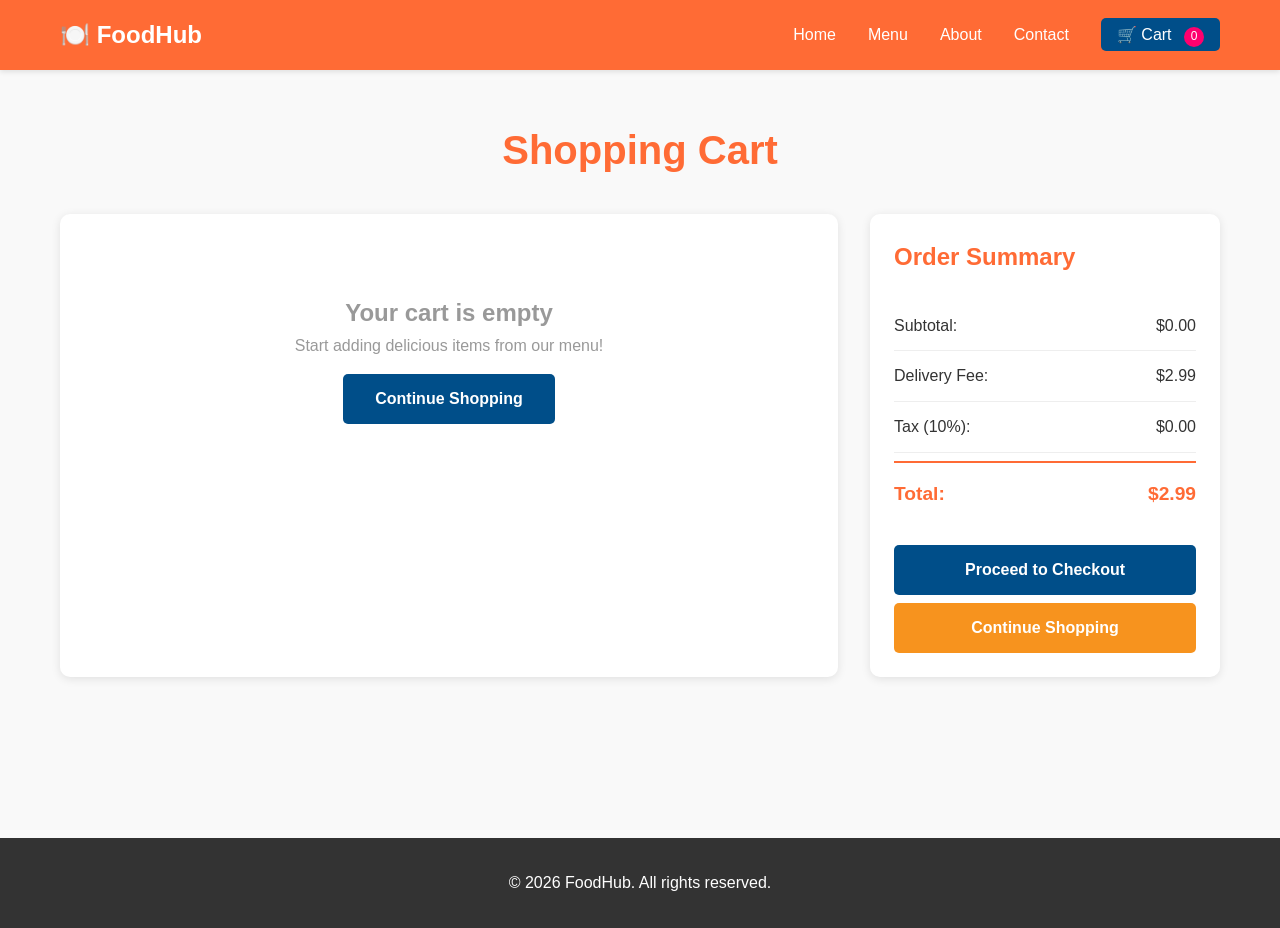
==== cart.html @ d79af3c3 "Initial commit: FoodHub - Online Food Delivery Website" ====
<!DOCTYPE html>
<html lang="en">
<head>
    <meta charset="UTF-8">
    <meta name="viewport" content="width=device-width, initial-scale=1.0">
    <title>Shopping Cart - FoodHub</title>
    <link rel="stylesheet" href="styles.css">
</head>
<body>
    <!-- Navigation -->
    <nav class="navbar">
        <div class="container">
            <div class="nav-wrapper">
                <div class="logo">🍽️ FoodHub</div>
                <ul class="nav-menu">
                    <li><a href="index.html">Home</a></li>
                    <li><a href="index.html#menu">Menu</a></li>
                    <li><a href="index.html#about">About</a></li>
                    <li><a href="index.html#contact">Contact</a></li>
                    <li><a href="cart.html" class="cart-link">🛒 Cart <span id="cart-count">0</span></a></li>
                </ul>
            </div>
        </div>
    </nav>

    <!-- Cart Section -->
    <section class="cart-section">
        <div class="container">
            <h1>Shopping Cart</h1>
            
            <div class="cart-wrapper">
                <!-- Cart Items -->
                <div class="cart-items-container">
                    <div id="cart-items">
                        <!-- Cart items loaded here -->
                    </div>
                    <div id="empty-cart" class="empty-cart" style="display: none; text-align: center; padding: 3rem;">
                        <h2>Your cart is empty</h2>
                        <p>Start adding delicious items from our menu!</p>
                        <a href="index.html#menu" class="btn btn-primary" style="margin-top: 1rem;">Continue Shopping</a>
                    </div>
                </div>

                <!-- Order Summary -->
                <div class="order-summary">
                    <h2>Order Summary</h2>
                    <div class="summary-item">
                        <span>Subtotal:</span>
                        <span id="subtotal">$0.00</span>
                    </div>
                    <div class="summary-item">
                        <span>Delivery Fee:</span>
                        <span id="delivery-fee">$2.99</span>
                    </div>
                    <div class="summary-item">
                        <span>Tax (10%):</span>
                        <span id="tax">$0.00</span>
                    </div>
                    <div class="summary-item total">
                        <span>Total:</span>
                        <span id="total">$0.00</span>
                    </div>
                    <button class="btn btn-primary" id="checkout-btn" style="width: 100%; margin-top: 1.5rem; padding: 1rem;">Proceed to Checkout</button>
                    <a href="index.html#menu" class="btn btn-secondary" style="width: 100%; margin-top: 0.5rem; text-align: center;">Continue Shopping</a>
                </div>
            </div>
        </div>
    </section>

    <!-- Footer -->
    <footer class="footer">
        <div class="container">
            <p>&copy; 2026 FoodHub. All rights reserved.</p>
        </div>
    </footer>

    <style>
        .cart-section {
            padding: 3rem 2rem;
            min-height: 80vh;
        }

        .cart-section h1 {
            text-align: center;
            color: #ff6b35;
            margin-bottom: 2rem;
            font-size: 2.5rem;
        }

        .cart-wrapper {
            display: grid;
            grid-template-columns: 1fr 350px;
            gap: 2rem;
        }

        .cart-items-container {
            background-color: white;
            padding: 2rem;
            border-radius: 10px;
            box-shadow: 0 2px 10px rgba(0,0,0,0.1);
            min-height: 400px;
        }

        .cart-item {
            display: grid;
            grid-template-columns: 80px 1fr 100px;
            gap: 1.5rem;
            padding: 1.5rem;
            border-bottom: 1px solid #eee;
            align-items: center;
        }

        .cart-item:last-child {
            border-bottom: none;
        }

        .cart-item-image {
            width: 80px;
            height: 80px;
            background-color: #f0f0f0;
            border-radius: 8px;
            display: flex;
            align-items: center;
            justify-content: center;
            font-size: 2.5rem;
        }

        .cart-item-details {
            display: flex;
            flex-direction: column;
        }

        .cart-item-name {
            font-weight: bold;
            margin-bottom: 0.5rem;
            font-size: 1.1rem;
        }

        .cart-item-price {
            color: #ff6b35;
            font-weight: bold;
        }

        .cart-item-controls {
            display: flex;
            align-items: center;
            gap: 0.5rem;
        }

        .cart-item-controls button {
            width: 30px;
            height: 30px;
            border: 1px solid #ddd;
            background-color: white;
            cursor: pointer;
            border-radius: 4px;
            transition: all 0.3s;
        }

        .cart-item-controls button:hover {
            background-color: #ff6b35;
            color: white;
            border-color: #ff6b35;
        }

        .cart-item-quantity {
            width: 45px;
            text-align: center;
            border: 1px solid #ddd;
            padding: 0.25rem;
            border-radius: 4px;
        }

        .cart-item-remove {
            color: #999;
            cursor: pointer;
            font-size: 0.9rem;
            text-decoration: underline;
        }

        .cart-item-remove:hover {
            color: #ff6b35;
        }

        .order-summary {
            background-color: white;
            padding: 1.5rem;
            border-radius: 10px;
            box-shadow: 0 2px 10px rgba(0,0,0,0.1);
            height: fit-content;
            position: sticky;
            top: 80px;
        }

        .order-summary h2 {
            color: #ff6b35;
            margin-bottom: 1.5rem;
            font-size: 1.5rem;
        }

        .summary-item {
            display: flex;
            justify-content: space-between;
            padding: 0.75rem 0;
            border-bottom: 1px solid #eee;
        }

        .summary-item.total {
            border-bottom: none;
            border-top: 2px solid #ff6b35;
            font-weight: bold;
            font-size: 1.2rem;
            color: #ff6b35;
            margin-top: 0.5rem;
            padding-top: 1rem;
        }

        .empty-cart {
            color: #999;
        }

        @media (max-width: 768px) {
            .cart-wrapper {
                grid-template-columns: 1fr;
            }

            .cart-item {
                grid-template-columns: 60px 1fr;
            }

            .cart-item-controls {
                grid-column: 1 / -1;
                margin-top: 1rem;
            }

            .order-summary {
                position: static;
            }
        }
    </style>

    <script src="script.js"></script>
    <script src="cart.js"></script>
</body>
</html>
---- styles.css ----
/* General Styles */
* {
    margin: 0;
    padding: 0;
    box-sizing: border-box;
}

body {
    font-family: 'Segoe UI', Tahoma, Geneva, Verdana, sans-serif;
    line-height: 1.6;
    color: #333;
    background-color: #f9f9f9;
}

.container {
    max-width: 1200px;
    margin: 0 auto;
    padding: 0 20px;
}

/* Navigation */
.navbar {
    background-color: #ff6b35;
    color: white;
    padding: 1rem 0;
    position: sticky;
    top: 0;
    z-index: 100;
    box-shadow: 0 2px 5px rgba(0,0,0,0.1);
}

.nav-wrapper {
    display: flex;
    justify-content: space-between;
    align-items: center;
}

.logo {
    font-size: 1.5rem;
    font-weight: bold;
}

.nav-menu {
    display: flex;
    list-style: none;
    gap: 2rem;
    align-items: center;
}

.nav-menu a {
    color: white;
    text-decoration: none;
    transition: opacity 0.3s;
}

.nav-menu a:hover {
    opacity: 0.8;
}

.cart-link {
    background-color: #004e89;
    padding: 0.5rem 1rem;
    border-radius: 5px;
    position: relative;
}

#cart-count {
    background-color: #ff006e;
    color: white;
    border-radius: 50%;
    width: 20px;
    height: 20px;
    display: inline-flex;
    align-items: center;
    justify-content: center;
    font-size: 0.75rem;
    margin-left: 0.5rem;
}

/* Hero Section */
.hero {
    background: linear-gradient(135deg, #ff6b35 0%, #f7931e 100%);
    color: white;
    padding: 6rem 2rem;
    text-align: center;
}

.hero-content h1 {
    font-size: 3rem;
    margin-bottom: 1rem;
}

.hero-content p {
    font-size: 1.2rem;
    margin-bottom: 2rem;
}

/* Buttons */
.btn {
    display: inline-block;
    padding: 0.75rem 2rem;
    text-decoration: none;
    border: none;
    border-radius: 5px;
    cursor: pointer;
    transition: all 0.3s;
    font-size: 1rem;
    font-weight: bold;
}

.btn-primary {
    background-color: #004e89;
    color: white;
}

.btn-primary:hover {
    background-color: #003d70;
    transform: translateY(-2px);
}

.btn-secondary {
    background-color: #f7931e;
    color: white;
}

.btn-secondary:hover {
    background-color: #e68317;
}

.btn-success {
    background-color: #28a745;
    color: white;
}

.btn-success:hover {
    background-color: #218838;
}

/* Featured Section */
.featured,
.menu,
.about,
.contact {
    padding: 4rem 2rem;
}

.featured {
    background-color: white;
}

.featured h2,
.menu h2,
.about h2,
.contact h2 {
    text-align: center;
    font-size: 2.5rem;
    margin-bottom: 3rem;
    color: #ff6b35;
}

/* Products Grid */
.products-grid {
    display: grid;
    grid-template-columns: repeat(auto-fill, minmax(280px, 1fr));
    gap: 2rem;
    margin-bottom: 2rem;
}

.product-card {
    background-color: white;
    border-radius: 10px;
    overflow: hidden;
    box-shadow: 0 2px 10px rgba(0,0,0,0.1);
    transition: transform 0.3s, box-shadow 0.3s;
    cursor: pointer;
}

.product-card:hover {
    transform: translateY(-5px);
    box-shadow: 0 5px 20px rgba(0,0,0,0.15);
}

.product-image {
    width: 100%;
    height: 200px;
    background-color: #eee;
    display: flex;
    align-items: center;
    justify-content: center;
    font-size: 4rem;
    overflow: hidden;
}

.product-info {
    padding: 1.5rem;
}

.product-name {
    font-size: 1.2rem;
    font-weight: bold;
    margin-bottom: 0.5rem;
}

.product-category {
    color: #ff6b35;
    font-size: 0.85rem;
    margin-bottom: 0.5rem;
}

.product-description {
    color: #666;
    font-size: 0.9rem;
    margin-bottom: 1rem;
    height: 40px;
    overflow: hidden;
}

.product-footer {
    display: flex;
    justify-content: space-between;
    align-items: center;
}

.product-price {
    font-size: 1.5rem;
    font-weight: bold;
    color: #ff6b35;
}

.product-rating {
    color: #ffc107;
    font-size: 0.9rem;
}

.add-to-cart-btn {
    padding: 0.5rem 1rem;
    background-color: #ff6b35;
    color: white;
    border: none;
    border-radius: 5px;
    cursor: pointer;
    transition: background-color 0.3s;
}

.add-to-cart-btn:hover {
    background-color: #e55a25;
}

/* Category Filter */
.category-filter {
    display: flex;
    justify-content: center;
    gap: 1rem;
    margin-bottom: 2rem;
    flex-wrap: wrap;
}

.filter-btn {
    padding: 0.5rem 1.5rem;
    border: 2px solid #ff6b35;
    background-color: white;
    color: #ff6b35;
    border-radius: 25px;
    cursor: pointer;
    transition: all 0.3s;
}

.filter-btn.active,
.filter-btn:hover {
    background-color: #ff6b35;
    color: white;
}

/* Menu Section */
.menu {
    background-color: #f9f9f9;
}

/* About Section */
.about {
    background-color: white;
}

.about-content {
    display: grid;
    grid-template-columns: 1fr;
    gap: 2rem;
}

.about-text {
    font-size: 1.1rem;
    line-height: 1.8;
}

.about-text p {
    margin-bottom: 1.5rem;
}

.features {
    list-style: none;
    display: grid;
    grid-template-columns: repeat(2, 1fr);
    gap: 1rem;
}

.features li {
    padding: 1rem;
    background-color: #f9f9f9;
    border-left: 4px solid #ff6b35;
    border-radius: 5px;
}

/* Contact Section */
.contact {
    background-color: #f9f9f9;
}

.contact-info {
    display: grid;
    grid-template-columns: repeat(auto-fit, minmax(250px, 1fr));
    gap: 2rem;
    margin-top: 2rem;
}

.contact-item {
    background-color: white;
    padding: 2rem;
    border-radius: 10px;
    text-align: center;
    box-shadow: 0 2px 10px rgba(0,0,0,0.1);
}

.contact-item h3 {
    color: #ff6b35;
    margin-bottom: 1rem;
    font-size: 1.3rem;
}

/* Modal */
.modal {
    display: none;
    position: fixed;
    z-index: 1000;
    left: 0;
    top: 0;
    width: 100%;
    height: 100%;
    background-color: rgba(0,0,0,0.4);
    animation: fadeIn 0.3s;
}

@keyframes fadeIn {
    from { opacity: 0; }
    to { opacity: 1; }
}

.modal-content {
    background-color: white;
    margin: 5% auto;
    padding: 2rem;
    border-radius: 10px;
    width: 90%;
    max-width: 600px;
    box-shadow: 0 5px 20px rgba(0,0,0,0.3);
    animation: slideIn 0.3s;
}

@keyframes slideIn {
    from { transform: translateY(-50px); opacity: 0; }
    to { transform: translateY(0); opacity: 1; }
}

.close {
    color: #aaa;
    float: right;
    font-size: 28px;
    font-weight: bold;
    cursor: pointer;
}

.close:hover {
    color: #ff6b35;
}

.modal-body {
    margin-top: 1rem;
}

.modal-product-image {
    width: 100%;
    height: 300px;
    background-color: #eee;
    display: flex;
    align-items: center;
    justify-content: center;
    font-size: 5rem;
    border-radius: 10px;
    margin-bottom: 1.5rem;
}

.modal-product-name {
    font-size: 2rem;
    font-weight: bold;
    color: #333;
    margin-bottom: 0.5rem;
}

.modal-product-price {
    font-size: 1.8rem;
    color: #ff6b35;
    margin-bottom: 1rem;
}

.modal-product-description {
    color: #666;
    margin-bottom: 1.5rem;
    line-height: 1.8;
}

.quantity-control {
    display: flex;
    align-items: center;
    gap: 1rem;
    margin-bottom: 1.5rem;
}

.quantity-control button {
    padding: 0.5rem 1rem;
    border: 1px solid #ddd;
    background-color: white;
    cursor: pointer;
    border-radius: 5px;
}

.quantity-control input {
    width: 50px;
    padding: 0.5rem;
    text-align: center;
    border: 1px solid #ddd;
    border-radius: 5px;
}

/* Footer */
.footer {
    background-color: #333;
    color: white;
    text-align: center;
    padding: 2rem;
    margin-top: 3rem;
}

/* Responsive */
@media (max-width: 768px) {
    .nav-menu {
        gap: 1rem;
        font-size: 0.9rem;
    }

    .hero-content h1 {
        font-size: 2rem;
    }

    .products-grid {
        grid-template-columns: repeat(auto-fill, minmax(200px, 1fr));
    }

    .featured h2,
    .menu h2,
    .about h2,
    .contact h2 {
        font-size: 2rem;
    }

    .features {
        grid-template-columns: 1fr;
    }
}

@media (max-width: 480px) {
    .nav-menu {
        flex-direction: column;
        gap: 0.5rem;
    }

    .hero-content h1 {
        font-size: 1.5rem;
    }

    .products-grid {
        grid-template-columns: 1fr;
    }
}
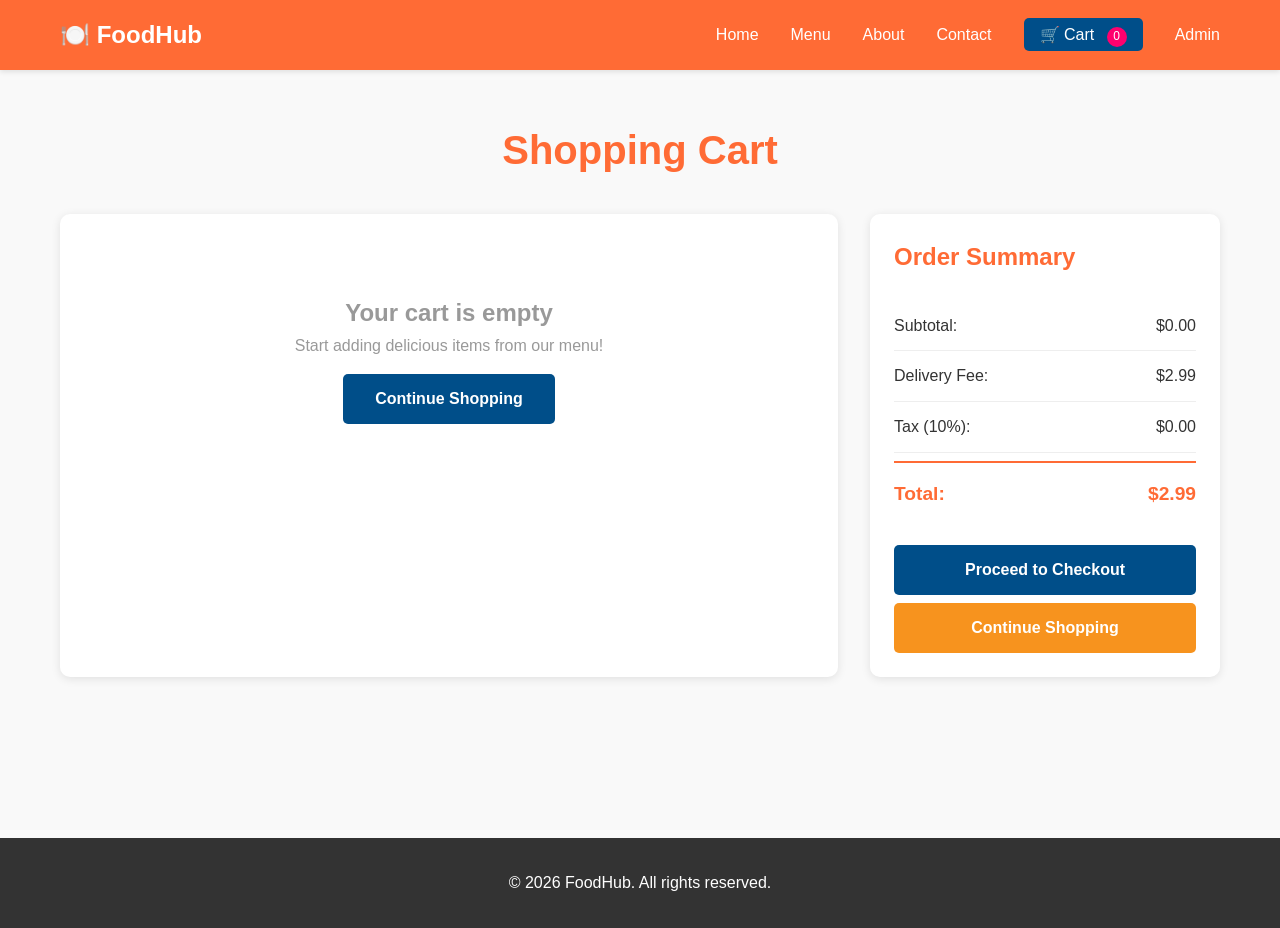
==== commit 854283d1: "first commit" ====
--- a/cart.html
+++ b/cart.html
@@ -18,6 +18,7 @@
                     <li><a href="index.html#about">About</a></li>
                     <li><a href="index.html#contact">Contact</a></li>
                     <li><a href="cart.html" class="cart-link">🛒 Cart <span id="cart-count">0</span></a></li>
+                    <li><a href="admin-login.html">Admin</a></li>
                 </ul>
             </div>
         </div>
--- a/styles.css
+++ b/styles.css
@@ -490,3 +490,171 @@
         grid-template-columns: 1fr;
     }
 }
+
+/* Admin Page Styles */
+.admin-section {
+    padding: 4rem 2rem;
+    background-color: #f9f9f9;
+}
+
+.admin-tabs {
+    display: flex;
+    gap: 1rem;
+    flex-wrap: wrap;
+    margin-bottom: 1.5rem;
+}
+
+.tab-btn {
+    border: 2px solid #ff6b35;
+    background-color: white;
+    color: #ff6b35;
+    padding: 0.75rem 1.5rem;
+    border-radius: 30px;
+    cursor: pointer;
+    transition: all 0.25s ease;
+}
+
+.tab-btn.active,
+.tab-btn:hover {
+    background-color: #ff6b35;
+    color: white;
+}
+
+.admin-order-table {
+    width: 100%;
+    border-collapse: collapse;
+    margin-top: 1rem;
+    background-color: white;
+    box-shadow: 0 2px 10px rgba(0,0,0,0.1);
+    border-radius: 10px;
+    overflow: hidden;
+}
+
+.admin-order-table th,
+.admin-order-table td {
+    padding: 1rem;
+    border-bottom: 1px solid #eee;
+}
+
+.admin-order-table th {
+    background-color: #004e89;
+    color: white;
+    text-align: left;
+}
+
+.admin-order-table tbody tr:hover {
+    background-color: #fff7f0;
+}
+
+.order-status {
+    padding: 0.4rem 0.75rem;
+    border-radius: 999px;
+    font-size: 0.9rem;
+    font-weight: bold;
+}
+
+.order-status.pending {
+    background-color: #fff4e6;
+    color: #d97706;
+}
+
+.order-status.completed {
+    background-color: #e6ffed;
+    color: #166534;
+}
+
+.admin-header {
+    display: flex;
+    justify-content: space-between;
+    align-items: center;
+    flex-wrap: wrap;
+    gap: 1rem;
+    margin-bottom: 2rem;
+}
+
+.admin-header h1 {
+    color: #ff6b35;
+    font-size: 2.5rem;
+}
+
+.admin-actions {
+    display: flex;
+    gap: 1rem;
+    flex-wrap: wrap;
+}
+
+.admin-table {
+    width: 100%;
+    border-collapse: collapse;
+    background-color: white;
+    box-shadow: 0 2px 10px rgba(0,0,0,0.1);
+    border-radius: 10px;
+    overflow: hidden;
+}
+
+.admin-table th,
+.admin-table td {
+    padding: 1rem;
+    border-bottom: 1px solid #eee;
+    text-align: left;
+}
+
+.admin-table th {
+    background-color: #ff6b35;
+    color: white;
+    font-weight: 600;
+}
+
+.admin-table tbody tr:hover {
+    background-color: #fff7f0;
+}
+
+.admin-table td.actions {
+    display: flex;
+    gap: 0.5rem;
+}
+
+.admin-form {
+    background-color: white;
+    padding: 2rem;
+    border-radius: 10px;
+    box-shadow: 0 2px 10px rgba(0,0,0,0.1);
+    margin-top: 2rem;
+}
+
+.admin-form label {
+    display: block;
+    font-weight: 600;
+    margin-bottom: 0.5rem;
+    color: #333;
+}
+
+.admin-form input,
+.admin-form select,
+.admin-form textarea {
+    width: 100%;
+    padding: 0.9rem 1rem;
+    margin-bottom: 1rem;
+    border: 1px solid #ddd;
+    border-radius: 8px;
+    font-size: 1rem;
+}
+
+.admin-form textarea {
+    resize: vertical;
+    min-height: 120px;
+}
+
+.admin-form-buttons {
+    display: flex;
+    gap: 1rem;
+    flex-wrap: wrap;
+}
+
+.admin-empty-state {
+    background-color: white;
+    padding: 2rem;
+    border-radius: 10px;
+    text-align: center;
+    box-shadow: 0 2px 10px rgba(0,0,0,0.1);
+}
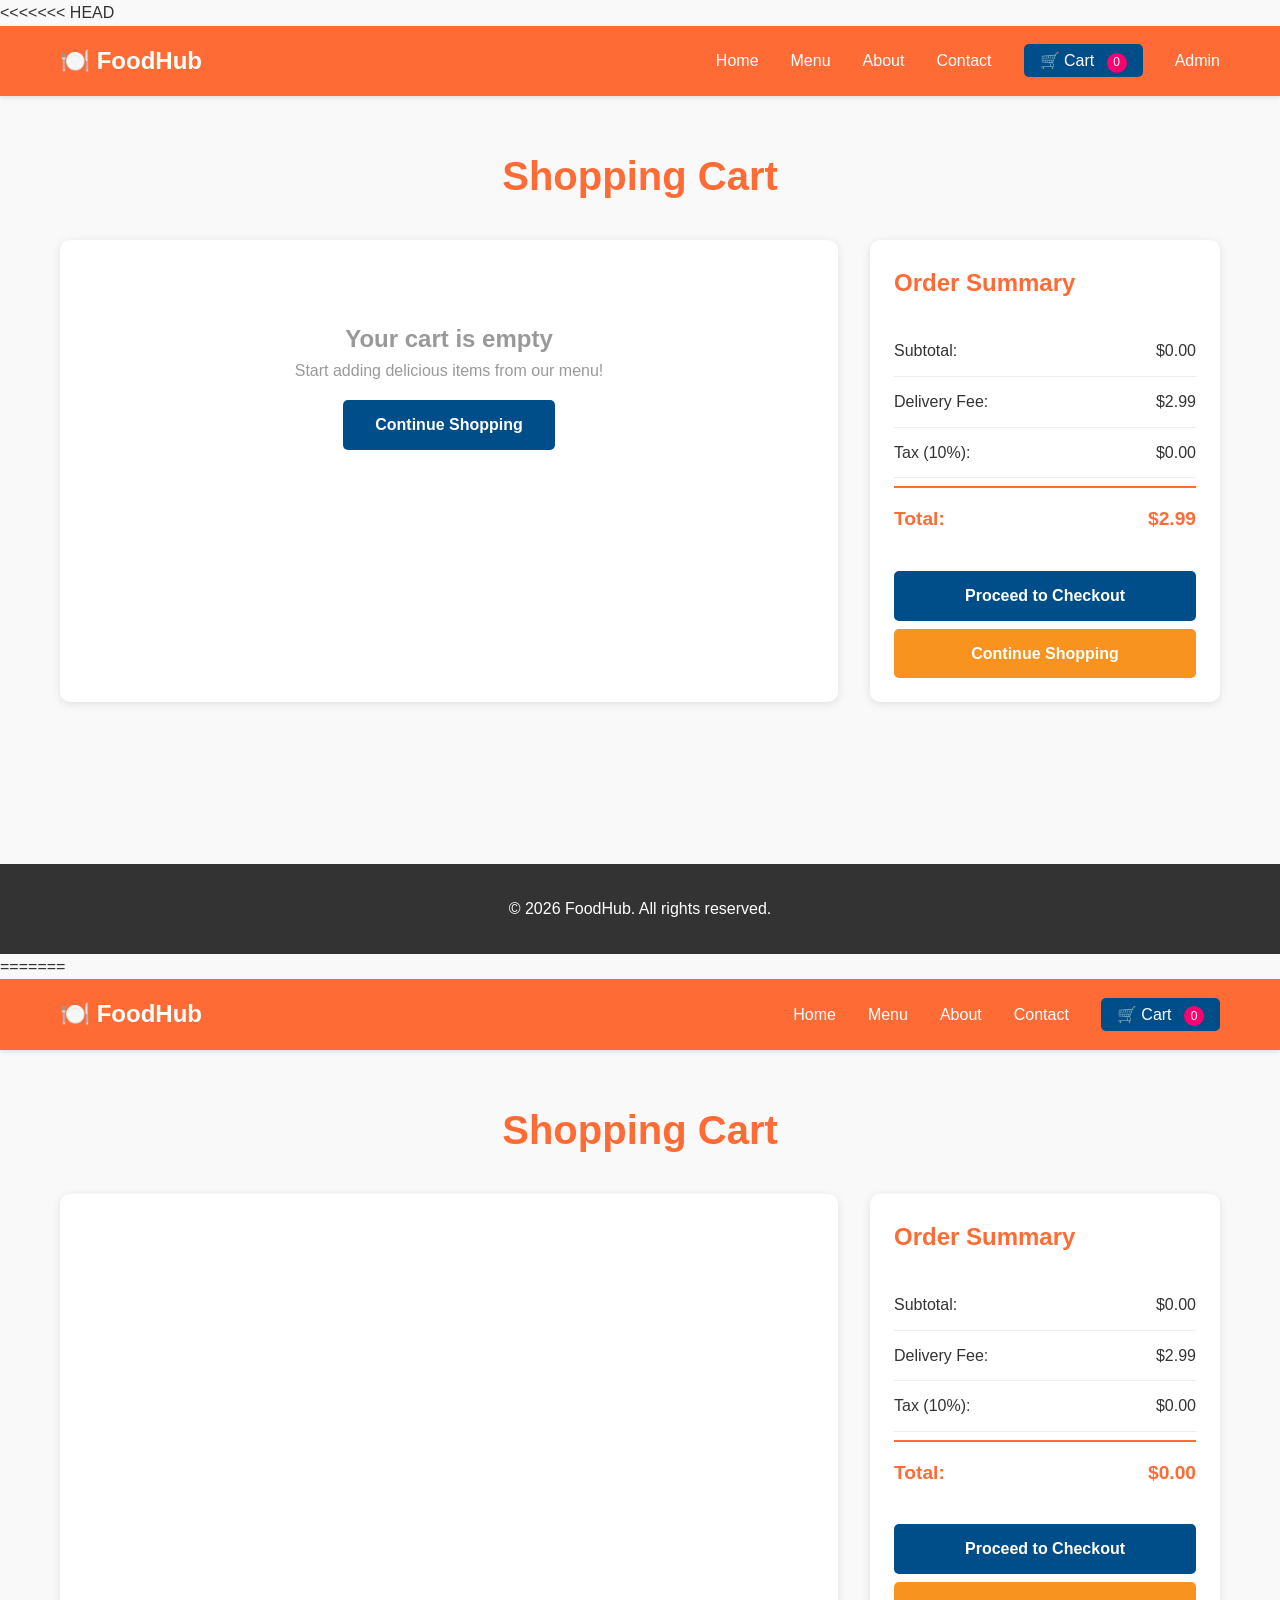
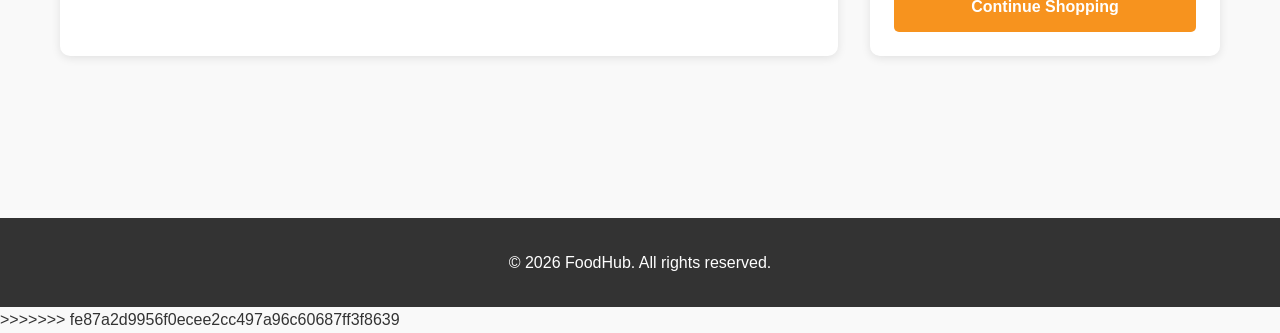
==== commit 91d89e8a: "second commit" ====
--- a/cart.html
+++ b/cart.html
@@ -1,3 +1,4 @@
+<<<<<<< HEAD
 <!DOCTYPE html>
 <html lang="en">
 <head>
@@ -244,3 +245,250 @@
     <script src="cart.js"></script>
 </body>
 </html>
+=======
+<!DOCTYPE html>
+<html lang="en">
+<head>
+    <meta charset="UTF-8">
+    <meta name="viewport" content="width=device-width, initial-scale=1.0">
+    <title>Shopping Cart - FoodHub</title>
+    <link rel="stylesheet" href="styles.css">
+</head>
+<body>
+    <!-- Navigation -->
+    <nav class="navbar">
+        <div class="container">
+            <div class="nav-wrapper">
+                <div class="logo">🍽️ FoodHub</div>
+                <ul class="nav-menu">
+                    <li><a href="index.html">Home</a></li>
+                    <li><a href="index.html#menu">Menu</a></li>
+                    <li><a href="index.html#about">About</a></li>
+                    <li><a href="index.html#contact">Contact</a></li>
+                    <li><a href="cart.html" class="cart-link">🛒 Cart <span id="cart-count">0</span></a></li>
+                </ul>
+            </div>
+        </div>
+    </nav>
+
+    <!-- Cart Section -->
+    <section class="cart-section">
+        <div class="container">
+            <h1>Shopping Cart</h1>
+            
+            <div class="cart-wrapper">
+                <!-- Cart Items -->
+                <div class="cart-items-container">
+                    <div id="cart-items">
+                        <!-- Cart items loaded here -->
+                    </div>
+                    <div id="empty-cart" class="empty-cart" style="display: none; text-align: center; padding: 3rem;">
+                        <h2>Your cart is empty</h2>
+                        <p>Start adding delicious items from our menu!</p>
+                        <a href="index.html#menu" class="btn btn-primary" style="margin-top: 1rem;">Continue Shopping</a>
+                    </div>
+                </div>
+
+                <!-- Order Summary -->
+                <div class="order-summary">
+                    <h2>Order Summary</h2>
+                    <div class="summary-item">
+                        <span>Subtotal:</span>
+                        <span id="subtotal">$0.00</span>
+                    </div>
+                    <div class="summary-item">
+                        <span>Delivery Fee:</span>
+                        <span id="delivery-fee">$2.99</span>
+                    </div>
+                    <div class="summary-item">
+                        <span>Tax (10%):</span>
+                        <span id="tax">$0.00</span>
+                    </div>
+                    <div class="summary-item total">
+                        <span>Total:</span>
+                        <span id="total">$0.00</span>
+                    </div>
+                    <button class="btn btn-primary" id="checkout-btn" style="width: 100%; margin-top: 1.5rem; padding: 1rem;">Proceed to Checkout</button>
+                    <a href="index.html#menu" class="btn btn-secondary" style="width: 100%; margin-top: 0.5rem; text-align: center;">Continue Shopping</a>
+                </div>
+            </div>
+        </div>
+    </section>
+
+    <!-- Footer -->
+    <footer class="footer">
+        <div class="container">
+            <p>&copy; 2026 FoodHub. All rights reserved.</p>
+        </div>
+    </footer>
+
+    <style>
+        .cart-section {
+            padding: 3rem 2rem;
+            min-height: 80vh;
+        }
+
+        .cart-section h1 {
+            text-align: center;
+            color: #ff6b35;
+            margin-bottom: 2rem;
+            font-size: 2.5rem;
+        }
+
+        .cart-wrapper {
+            display: grid;
+            grid-template-columns: 1fr 350px;
+            gap: 2rem;
+        }
+
+        .cart-items-container {
+            background-color: white;
+            padding: 2rem;
+            border-radius: 10px;
+            box-shadow: 0 2px 10px rgba(0,0,0,0.1);
+            min-height: 400px;
+        }
+
+        .cart-item {
+            display: grid;
+            grid-template-columns: 80px 1fr 100px;
+            gap: 1.5rem;
+            padding: 1.5rem;
+            border-bottom: 1px solid #eee;
+            align-items: center;
+        }
+
+        .cart-item:last-child {
+            border-bottom: none;
+        }
+
+        .cart-item-image {
+            width: 80px;
+            height: 80px;
+            background-color: #f0f0f0;
+            border-radius: 8px;
+            display: flex;
+            align-items: center;
+            justify-content: center;
+            font-size: 2.5rem;
+        }
+
+        .cart-item-details {
+            display: flex;
+            flex-direction: column;
+        }
+
+        .cart-item-name {
+            font-weight: bold;
+            margin-bottom: 0.5rem;
+            font-size: 1.1rem;
+        }
+
+        .cart-item-price {
+            color: #ff6b35;
+            font-weight: bold;
+        }
+
+        .cart-item-controls {
+            display: flex;
+            align-items: center;
+            gap: 0.5rem;
+        }
+
+        .cart-item-controls button {
+            width: 30px;
+            height: 30px;
+            border: 1px solid #ddd;
+            background-color: white;
+            cursor: pointer;
+            border-radius: 4px;
+            transition: all 0.3s;
+        }
+
+        .cart-item-controls button:hover {
+            background-color: #ff6b35;
+            color: white;
+            border-color: #ff6b35;
+        }
+
+        .cart-item-quantity {
+            width: 45px;
+            text-align: center;
+            border: 1px solid #ddd;
+            padding: 0.25rem;
+            border-radius: 4px;
+        }
+
+        .cart-item-remove {
+            color: #999;
+            cursor: pointer;
+            font-size: 0.9rem;
+            text-decoration: underline;
+        }
+
+        .cart-item-remove:hover {
+            color: #ff6b35;
+        }
+
+        .order-summary {
+            background-color: white;
+            padding: 1.5rem;
+            border-radius: 10px;
+            box-shadow: 0 2px 10px rgba(0,0,0,0.1);
+            height: fit-content;
+            position: sticky;
+            top: 80px;
+        }
+
+        .order-summary h2 {
+            color: #ff6b35;
+            margin-bottom: 1.5rem;
+            font-size: 1.5rem;
+        }
+
+        .summary-item {
+            display: flex;
+            justify-content: space-between;
+            padding: 0.75rem 0;
+            border-bottom: 1px solid #eee;
+        }
+
+        .summary-item.total {
+            border-bottom: none;
+            border-top: 2px solid #ff6b35;
+            font-weight: bold;
+            font-size: 1.2rem;
+            color: #ff6b35;
+            margin-top: 0.5rem;
+            padding-top: 1rem;
+        }
+
+        .empty-cart {
+            color: #999;
+        }
+
+        @media (max-width: 768px) {
+            .cart-wrapper {
+                grid-template-columns: 1fr;
+            }
+
+            .cart-item {
+                grid-template-columns: 60px 1fr;
+            }
+
+            .cart-item-controls {
+                grid-column: 1 / -1;
+                margin-top: 1rem;
+            }
+
+            .order-summary {
+                position: static;
+            }
+        }
+    </style>
+
+    <script src="script.js"></script>
+    <script src="cart.js"></script>
+</body>
+</html>
+>>>>>>> fe87a2d9956f0ecee2cc497a96c60687ff3f8639
--- a/styles.css
+++ b/styles.css
@@ -1,3 +1,4 @@
+
 /* General Styles */
 * {
     margin: 0;
@@ -658,3 +659,4 @@
     text-align: center;
     box-shadow: 0 2px 10px rgba(0,0,0,0.1);
 }
+
--- a/styles.css
+++ b/styles.css
@@ -1,3 +1,4 @@
+
 /* General Styles */
 * {
     margin: 0;
@@ -658,3 +659,4 @@
     text-align: center;
     box-shadow: 0 2px 10px rgba(0,0,0,0.1);
 }
+
